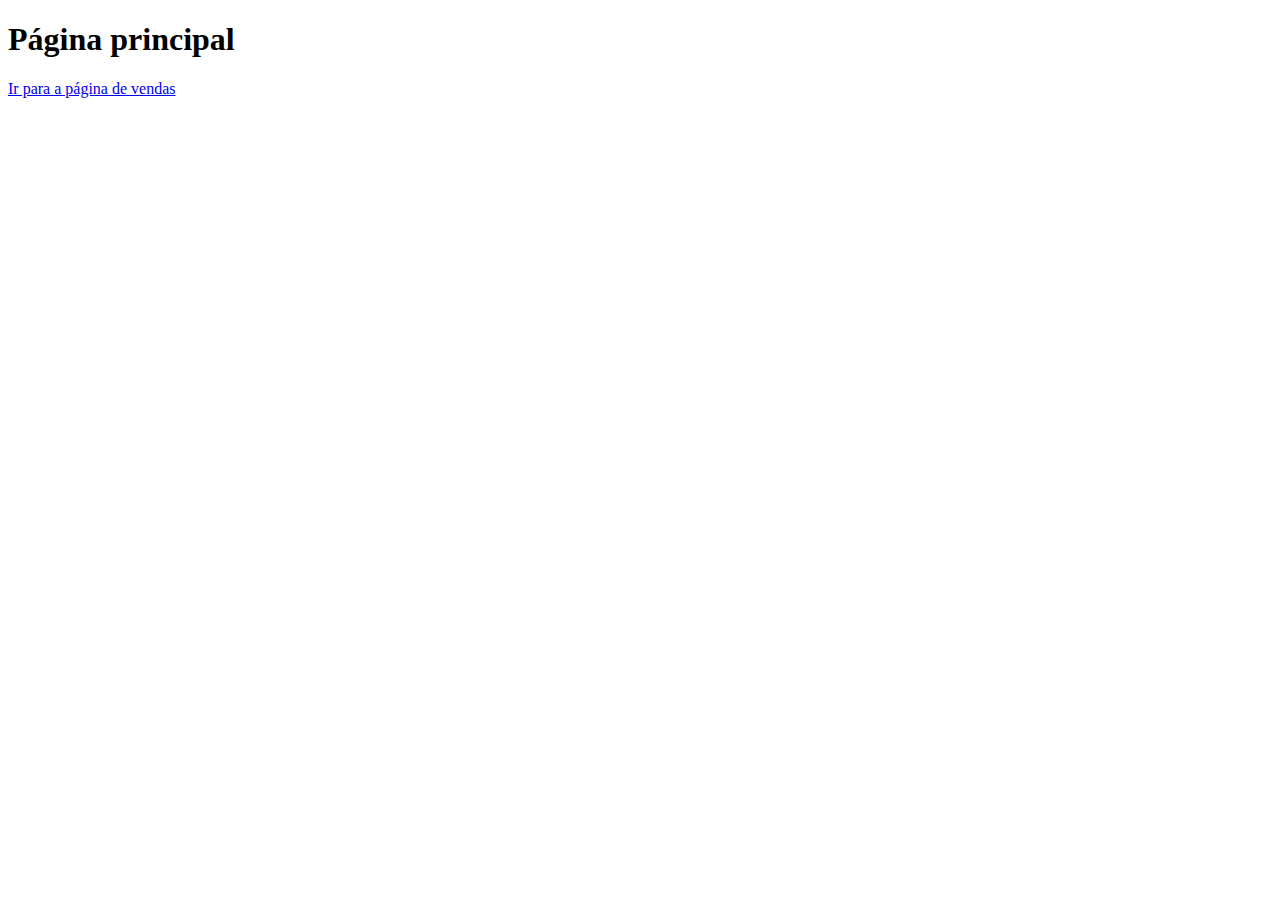
==== index.html @ ec6aaf6e "Tentativa 4" ====
<!DOCTYPE html>
<html lang="PT-BR">
<head>
    <meta charset="UTF-8">
    <!--meta http-equiv="X-UA-Compatible" content="IE=edge">
    <meta name="viewport" content="width=device-width, initial-scale=1.0"-->
    <title>Site de Vendas</title>
</head>
<body>
      
    <h1 style="color:black;">Página principal</h1>
    <nav><a href="vendas.html">Ir para a página de vendas</a></nav>
     
</body>
</html>
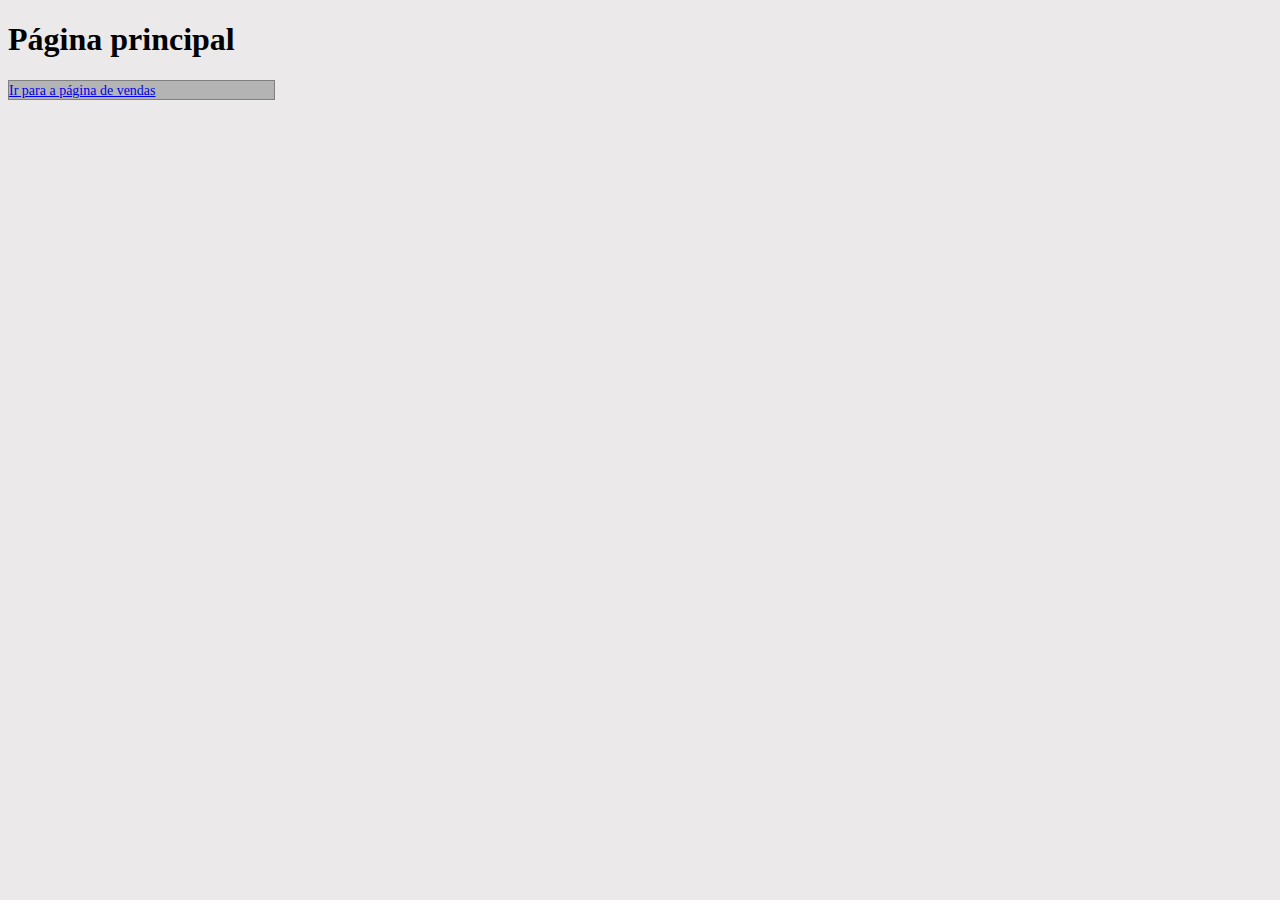
==== commit c500553a: "Versão 0.1.2 - Adicionado um arquivo css e estilos" ====
--- a/index.html
+++ b/index.html
@@ -4,11 +4,12 @@
     <meta charset="UTF-8">
     <!--meta http-equiv="X-UA-Compatible" content="IE=edge">
     <meta name="viewport" content="width=device-width, initial-scale=1.0"-->
+    <Link rel="stylesheet" type="text/css" href="CSS/Site de Vendas.css">
     <title>Site de Vendas</title>
 </head>
 <body>
       
-    <h1 style="color:black;">Página principal</h1>
+    <h1>Página principal</h1>
     <nav><a href="vendas.html">Ir para a página de vendas</a></nav>
      
 </body>
--- a/CSS/Site de Vendas.css
+++ b/CSS/Site de Vendas.css
@@ -0,0 +1,22 @@
+
+body{
+background-color:  rgba(206, 201, 201, 0.4);
+}
+
+h1{
+
+}
+
+nav{
+border: solid gray 1px;
+background-color: rgb(180, 180, 180);
+width: 7cm;
+}
+
+a{
+font-size: 14px;
+}
+a:hover{
+color: purple;
+font-size: 20px;
+}